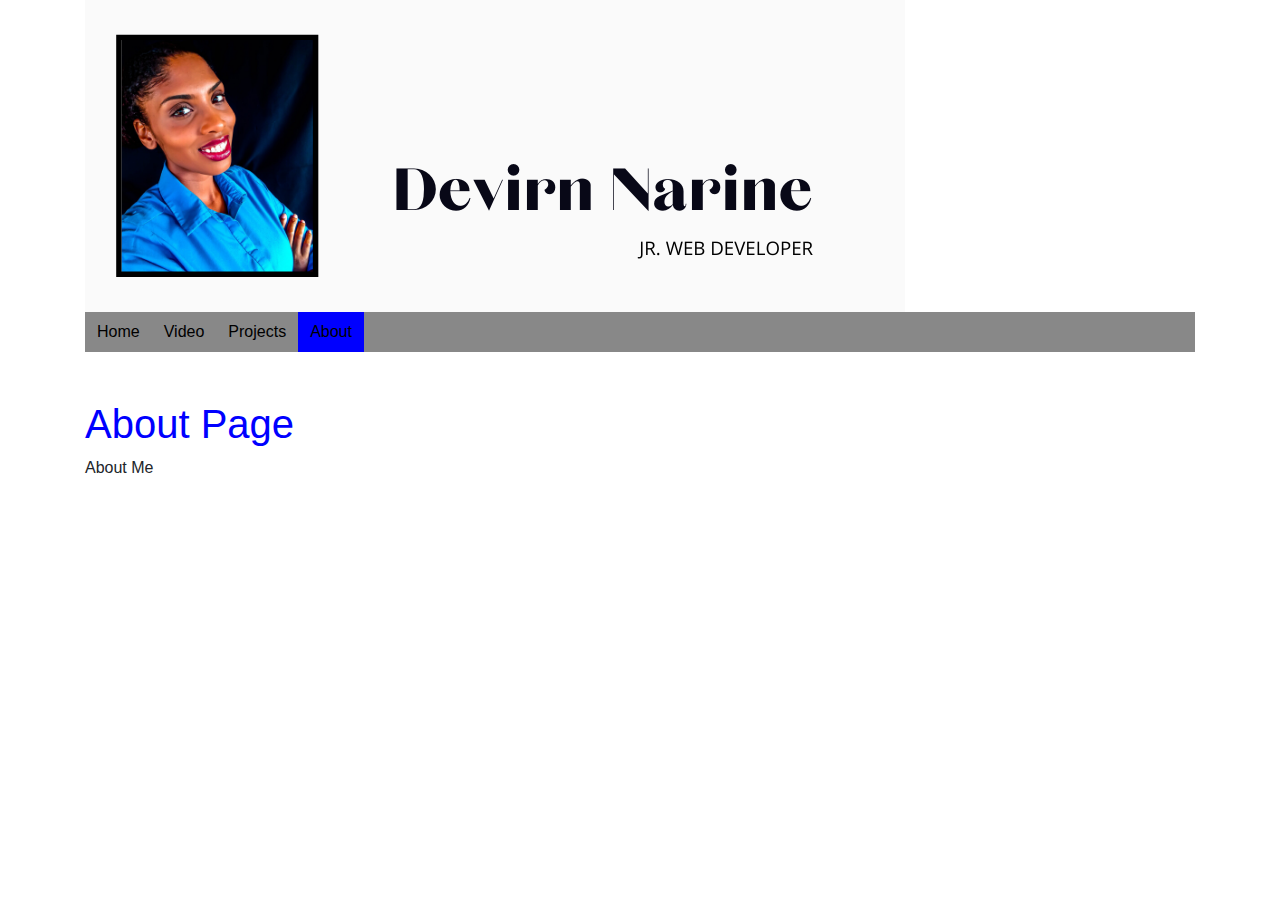
==== about.html @ e2dfe418 "updates" ====
<!DOCTYPE html>
<html lang="en" dir="ltr">
<link rel="stylesheet" href="https://maxcdn.bootstrapcdn.com/bootstrap/4.0.0/css/bootstrap.min.css" integrity="sha384-Gn5384xqQ1aoWXA+058RXPxPg6fy4IWvTNh0E263XmFcJlSAwiGgFAW/dAiS6JXm" crossorigin="anonymous">
<link rel="stylesheet" type=text/css href="styles.css">



  <head>
    <meta charset="utf-8">
    <title>Devirn Narine:Video</title>
  </head>

<div class="container">

  <meta name="viewport" content="width=device-width, initial-scale=1.0">


  <body>

    <img src="webbanner.png" alt="devirnnarine" class="responsive">

    <ul class="topnav">
      <li><a href="index.html">Home</a></li>
      <li><a  href="video.html">Video</a></li>
      <li><a  href="projects.html">Projects</a></li>
      <li><a class="active" href="about.html">About</a></li>
    </ul>

    <br><br>

    <h1 id="hello">About Page</h1>
    <p>About Me<p>

    <br>


  </body>
</html>
---- styles.css ----
<meta name="viewport" content="width=device-width, initial-scale=1">
body {
  justify-content: center;
  align-items: center;
  padding: 100px;

}

#hello {
    color: blue;
    text-align:left;

}

#contact-me {
    color: blue;
    text-align:left;

}

#links {
  color: blue;
  text-align:left ;

}


#responsive {
  width: 100%;
  height: auto;
}


..//navbar

body {margin: 0;}

ul.topnav {
  list-style-type: none;
  margin: 0;
  padding: 0;
  overflow: hidden;
  background-color: #888;
}

ul.topnav li {float: left;}

ul.topnav li a {
  display: block;
  color: black;
  text-align: center;
  padding: 8px 12px;
  text-decoration: none;
}

ul.topnav li a:hover:not(.active) {background-color: #fff;}

ul.topnav li a.active {background-color: #0000ff;}

ul.topnav li.right {float: left;}

@media screen and (max-width: 600px) {
  ul.topnav li.right,
  ul.topnav li {float: none;}
}
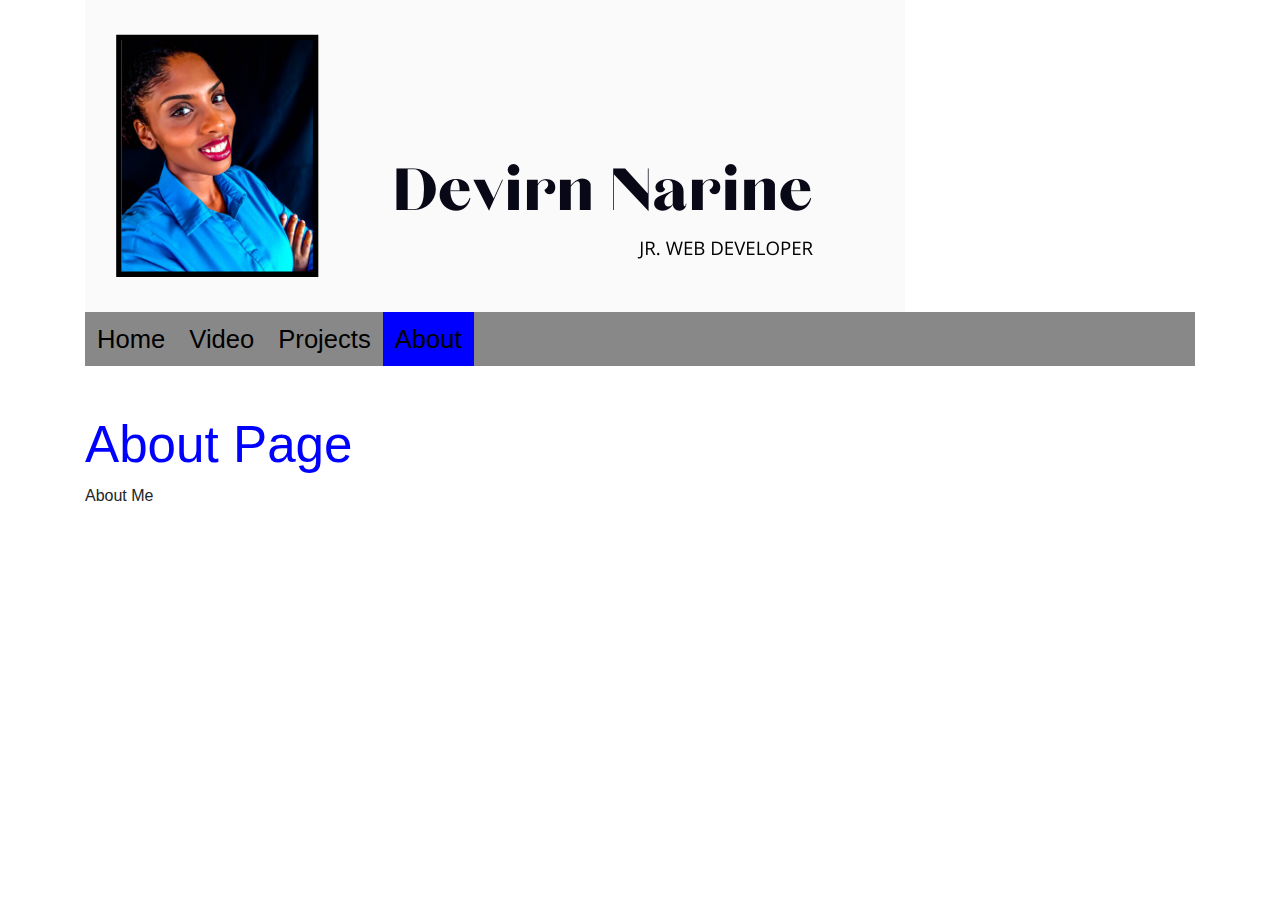
==== commit 80dcc887: "add bootstrap component" ====
--- a/about.html
+++ b/about.html
@@ -1,13 +1,14 @@
 <!DOCTYPE html>
 <html lang="en" dir="ltr">
-<link rel="stylesheet" href="https://maxcdn.bootstrapcdn.com/bootstrap/4.0.0/css/bootstrap.min.css" integrity="sha384-Gn5384xqQ1aoWXA+058RXPxPg6fy4IWvTNh0E263XmFcJlSAwiGgFAW/dAiS6JXm" crossorigin="anonymous">
 <link rel="stylesheet" type=text/css href="styles.css">
 
 
 
   <head>
     <meta charset="utf-8">
-    <title>Devirn Narine:Video</title>
+    <title>Devirn Narine:About</title>
+    <link rel="stylesheet" href="https://maxcdn.bootstrapcdn.com/bootstrap/4.0.0/css/bootstrap.min.css" integrity="sha384-Gn5384xqQ1aoWXA+058RXPxPg6fy4IWvTNh0E263XmFcJlSAwiGgFAW/dAiS6JXm" crossorigin="anonymous">
+
   </head>
 
 <div class="container">
--- a/styles.css
+++ b/styles.css
@@ -1,4 +1,9 @@
-<meta name="viewport" content="width=device-width, initial-scale=1">
+head
+<meta name="viewport" content="width=device-width, initial-scale=1.0">
+
+
+
+
 body {
   justify-content: center;
   align-items: center;
@@ -9,18 +14,21 @@
 #hello {
     color: blue;
     text-align:left;
+    font-size: 4vw;
 
 }
 
 #contact-me {
     color: blue;
     text-align:left;
+    font-size: 4vw;
 
 }
 
 #links {
   color: blue;
-  text-align:left ;
+  text-align:left;
+  font-size: 4vw;
 
 }
 
@@ -51,6 +59,7 @@
   text-align: center;
   padding: 8px 12px;
   text-decoration: none;
+  font-size: 2vw;
 }
 
 ul.topnav li a:hover:not(.active) {background-color: #fff;}
